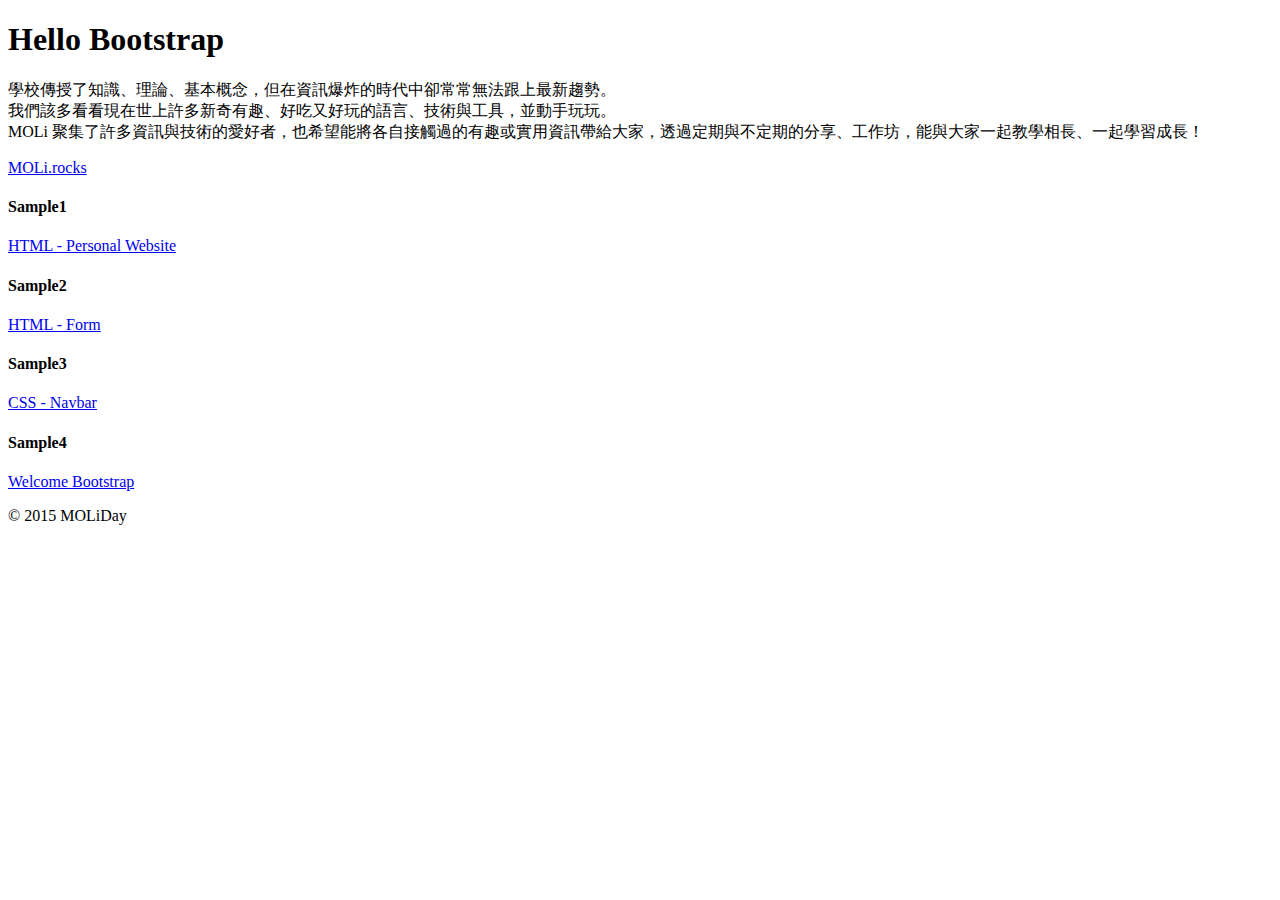
==== index.html @ 19c13cd3 "init repo" ====
<!DOCTYPE html>
<html>
<head>
	<meta charset="UTF-8">
	<title>Demo-Bootstrap</title>
	<link rel="stylesheet" href="https://maxcdn.bootstrapcdn.com/bootstrap/3.3.6/css/bootstrap.min.css" integrity="sha384-1q8mTJOASx8j1Au+a5WDVnPi2lkFfwwEAa8hDDdjZlpLegxhjVME1fgjWPGmkzs7" crossorigin="anonymous">
</head>
<body>
	<div class="container">
		<div class="jumbotron">
			<h1>Hello Bootstrap</h1>
			<p class="lead">學校傳授了知識、理論、基本概念，但在資訊爆炸的時代中卻常常無法跟上最新趨勢。<br>
			我們該多看看現在世上許多新奇有趣、好吃又好玩的語言、技術與工具，並動手玩玩。<br>
			MOLi 聚集了許多資訊與技術的愛好者，也希望能將各自接觸過的有趣或實用資訊帶給大家，透過定期與不定期的分享、工作坊，能與大家一起教學相長、一起學習成長！</p>
			<p><a class="btn btn-lg btn-success" href="http://moli.rocks" role="button">MOLi.rocks</a></p>
		</div>

		<div class="row marketing">
			<div class="col-lg-6">
				<h4>Sample1</h4>
				<a class="btn btn-sm btn-primary" href="sample1_personal_website/index.html" role="button">HTML - Personal Website</a>
				

				<h4>Sample2</h4>
				<a class="btn btn-sm btn-primary" href="sample2_form/index.html" role="button">HTML - Form</a>
			</div>

			<div class="col-lg-6">
				<h4>Sample3</h4>
				<a class="btn btn-sm btn-primary" href="sample3_navbar/index.html" role="button">CSS - Navbar</a>
				
				<h4>Sample4</h4>
				<a class="btn btn-sm btn-primary" href="sample4_bootstrap/index.html" role="button">Welcome Bootstrap</a>
			</div>
		</div>

		<footer class="footer">
			<p>&copy; 2015 MOLiDay</p>
		</footer>

	</div>
</body>
</html>
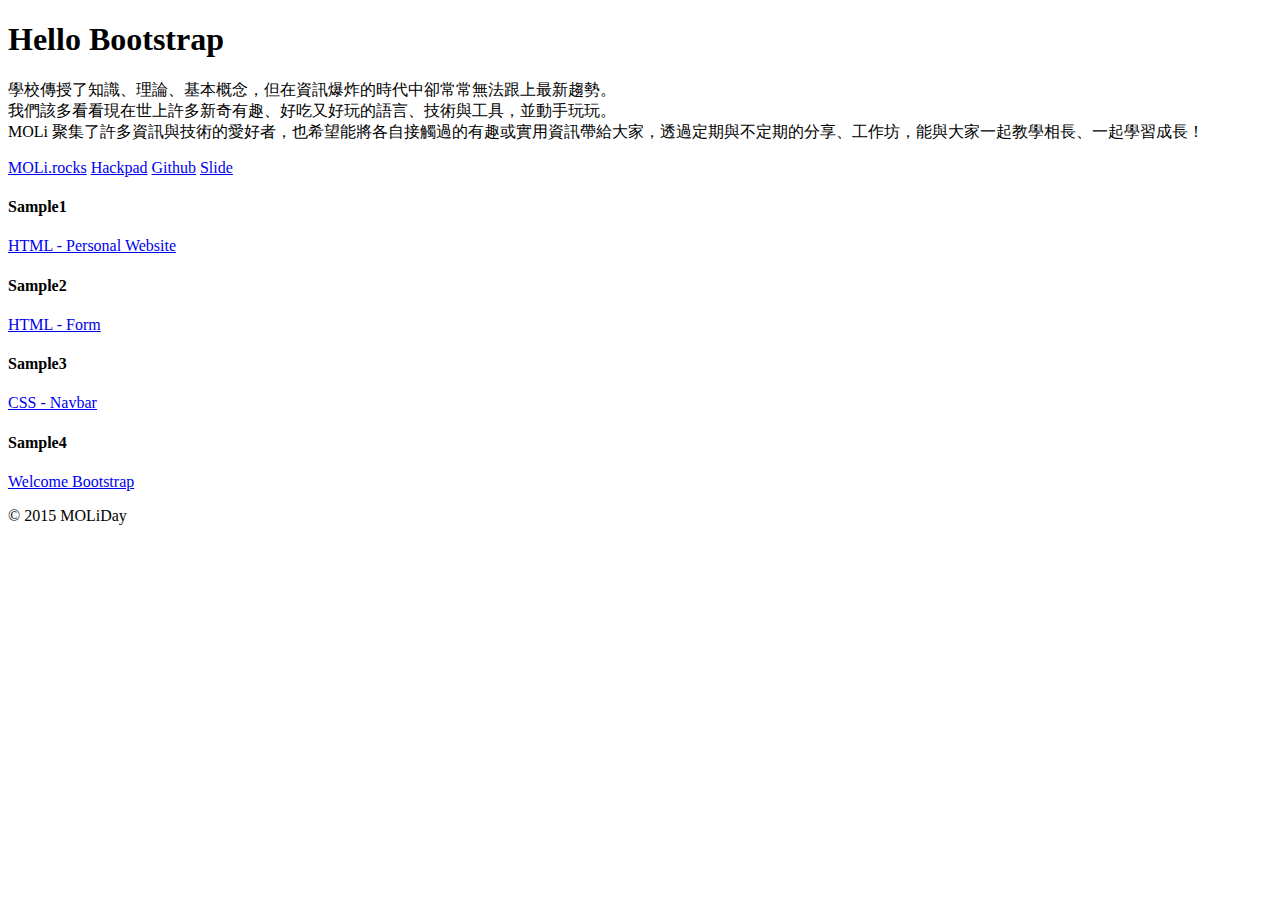
==== commit a9baed15: "added some link href" ====
--- a/index.html
+++ b/index.html
@@ -12,7 +12,12 @@
 			<p class="lead">學校傳授了知識、理論、基本概念，但在資訊爆炸的時代中卻常常無法跟上最新趨勢。<br>
 			我們該多看看現在世上許多新奇有趣、好吃又好玩的語言、技術與工具，並動手玩玩。<br>
 			MOLi 聚集了許多資訊與技術的愛好者，也希望能將各自接觸過的有趣或實用資訊帶給大家，透過定期與不定期的分享、工作坊，能與大家一起教學相長、一起學習成長！</p>
-			<p><a class="btn btn-lg btn-success" href="http://moli.rocks" role="button">MOLi.rocks</a></p>
+			<p>
+				<a class="btn btn-lg btn-success" href="http://moli.rocks" role="button">MOLi.rocks</a>
+				<a class="btn btn-lg btn-success" href="https://moli.hackpad.com/MOLiDay-4-Bootstrap-HelloWorld--WwmRdMgIPsn" role="button">Hackpad</a>
+				<a class="btn btn-lg btn-success" href="moli.rocks/MOLiDay4-Bootstrap/" role="button">Github</a>
+				<a class="btn btn-lg btn-success" href="https://docs.google.com/presentation/d/1GD6onSFRPh4UVWSvTChELGhQCaQTllPuGbmlmQuiMJA/edit?usp=sharing" role="button">Slide</a>
+			</p>
 		</div>
 
 		<div class="row marketing">
